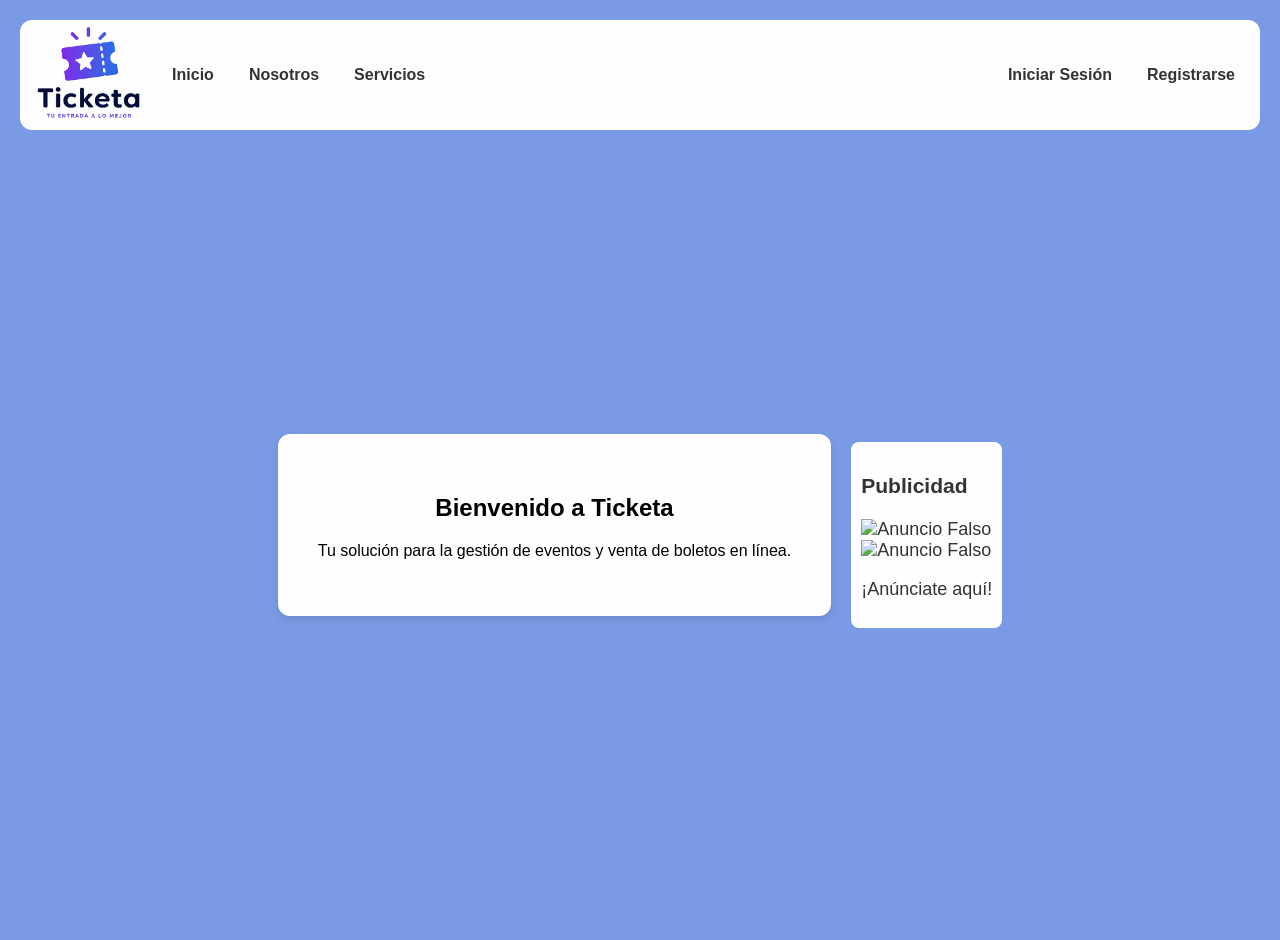
==== HTML/Index.html @ 2849db18 "Separados incio y crear" ====
<!DOCTYPE html>
<html lang="en">

<head>
    <meta charset="UTF-8">
    <meta name="viewport" content="width=device-width, initial-scale=1.0">
    <title>Ticketa</title>
    <link rel="stylesheet" href="../CSS/DiseñoIndex.css">
</head>


<header>
    <nav class="navbar">
        <img src="../IMAGENES/Imagotipo 2.png" alt="Logo" class="logo">

        <ul class="Izquierda">
            <li><a href="Index.html">Inicio</a></li>
            <li><a href="Nosotros.html">Nosotros</a></li>
            <li><a href="Servicios.html">Servicios</a></li>
        </ul>

        <ul class="Derecha">
            <li><a class="Inicio" href="IniciarS.html">Iniciar Sesión</a></li>
            <li><a class="Crear" href="Registro.html">Registrarse</a></li>  
        </ul>

    </nav>
</header>

<!--Cintura del proyecto-->
<body>
    
   <main class="CuerpoPrincipal">

        <section class="CuerpoCentro">
            <h1>Bienvenido a Ticketa</h1>
            <p>Tu solución para la gestión de eventos y venta de boletos en línea.</p>
        </section>

        <aside class="Publicidad">
            <h3>Publicidad</h3>
        <div class="Publi1">
            <img src="../imagenes/Publi1.jpg" alt="Anuncio Falso">
        </div>
        <div class="Publi2">
             <img src="../imagenes/Publi2.jpg" alt="Anuncio Falso">
            <p>¡Anúnciate aquí!</p>
        </div>
        </aside>
    </main>

</body>
</html>
---- CSS/DiseñoIndex.css ----
header{
    background-color: #FEFEFE;
    color: white;
    padding: 5px;
    text-align: center;
    gap : 5px;
    border-bottom-left-radius: 12px;
    border-bottom-right-radius: 12px;
    border-top-left-radius: 12px;
    border-top-right-radius: 12px;
}

.logo{
    width: auto;
    height: 100px;
}

.navbar{
    display: flex;
    align-items: center;
    justify-content: normal;
    gap: 20px;
}

header ul {
    list-style: none;
    margin: 0;
    padding: 0;
    display: flex;
    gap: 35px;
}

header ul li a {
    text-decoration: none;
    color: #333333;
    font-family: Arial, sans-serif;
    font-weight: bold;
    font-size: 16px;
    transition: color 0.2s;
}

header ul li a:hover {
    color: #0076fe;
    text-decoration: none;
}

.Inicio{

    aling-items: right;
}

.Derecha{
    margin-left: auto;
    padding-right: 20px;
}

/* Cintura del proyecto ------------------------------*/
body {
    font-family: Arial, sans-serif;
    margin: 0;
    padding: 20px;
    background-color: #7a9ae5;
}

.CuerpoPrincipal {
    display: flex;
    justify-content: center;
    align-items: center;
    min-height: calc(100vh - 150px);
    padding: 20px;
    gap: 20px;
}

.CuerpoCentro {
    background-color: #FEFEFE;
    padding: 40px;
    border-radius: 12px;
    box-shadow: 0 4px 8px rgba(0, 0, 0, 0.1);
    text-align: center;
}

.Publicidad {
    margin-top: 20px;
    font-size: 18px;
    color: #333333;
    background-color: #FEFEFE;
    padding: 10px;
    border-radius: 8px;
}

.Publi1 {
    margin-top:auto;
    width: auto;
    height: auto;
}

.Publi2 {
    margin-top:auto;
    width: auto;
    height: auto;
    align-items: center; 
}
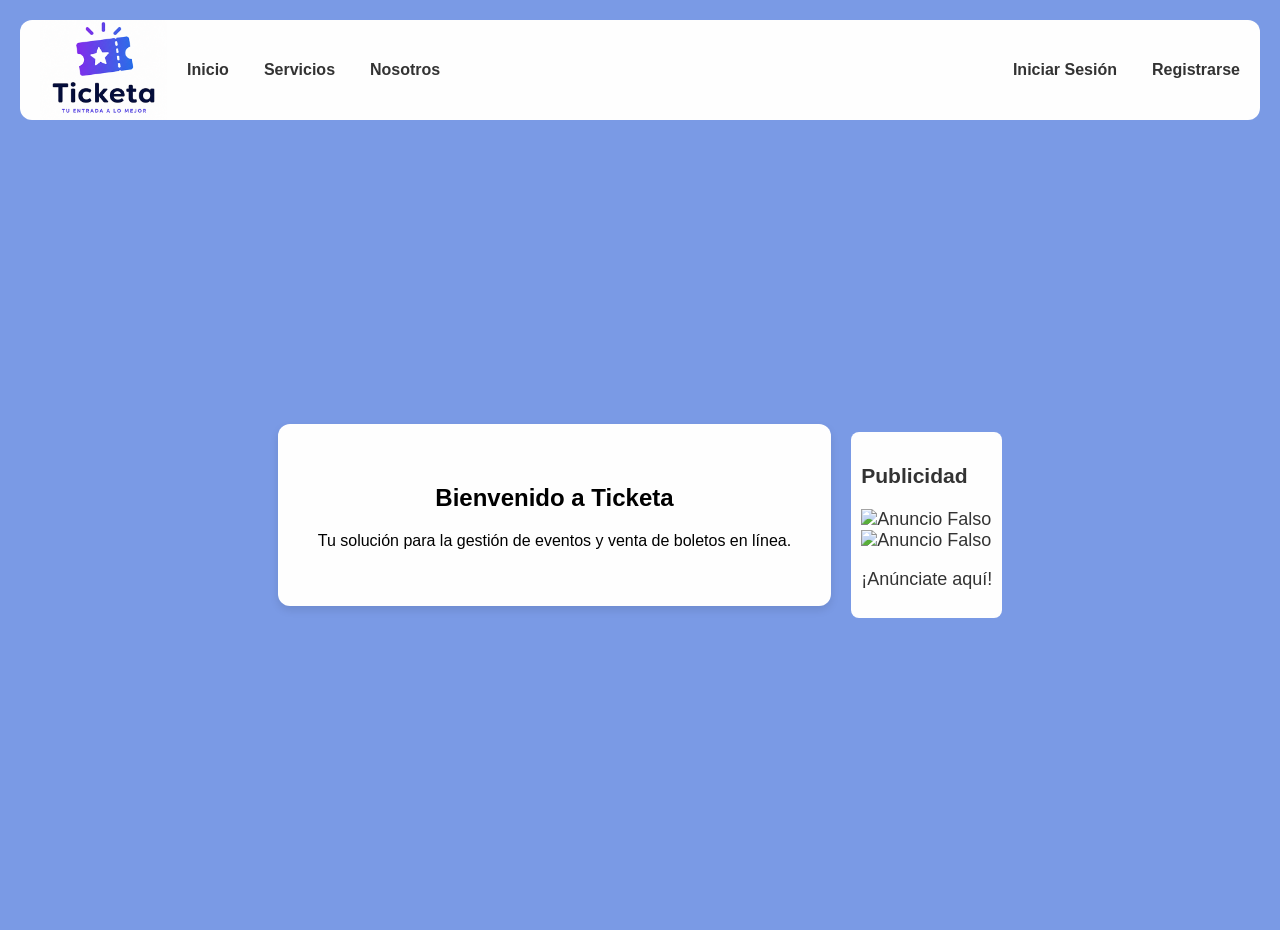
==== commit f2d659a6: "Añadiendo php" ====
--- a/HTML/Index.html
+++ b/HTML/Index.html
@@ -7,7 +7,7 @@
     <title>Ticketa</title>
     <link rel="stylesheet" href="../CSS/DiseñoIndex.css">
 </head>
-
+</body>
 
 <header>
     <nav class="navbar">
@@ -15,8 +15,8 @@
 
         <ul class="Izquierda">
             <li><a href="Index.html">Inicio</a></li>
+            <li><a href="Servicios.html">Servicios</a></li>
             <li><a href="Nosotros.html">Nosotros</a></li>
-            <li><a href="Servicios.html">Servicios</a></li>
         </ul>
 
         <ul class="Derecha">
--- a/CSS/DiseñoIndex.css
+++ b/CSS/DiseñoIndex.css
@@ -1,7 +1,7 @@
 header{
     background-color: #FEFEFE;
     color: white;
-    padding: 5px;
+    padding: 0px;
     text-align: center;
     gap : 5px;
     border-bottom-left-radius: 12px;
@@ -13,6 +13,7 @@
 .logo{
     width: auto;
     height: 100px;
+    padding-left: 20px;
 }
 
 .navbar{
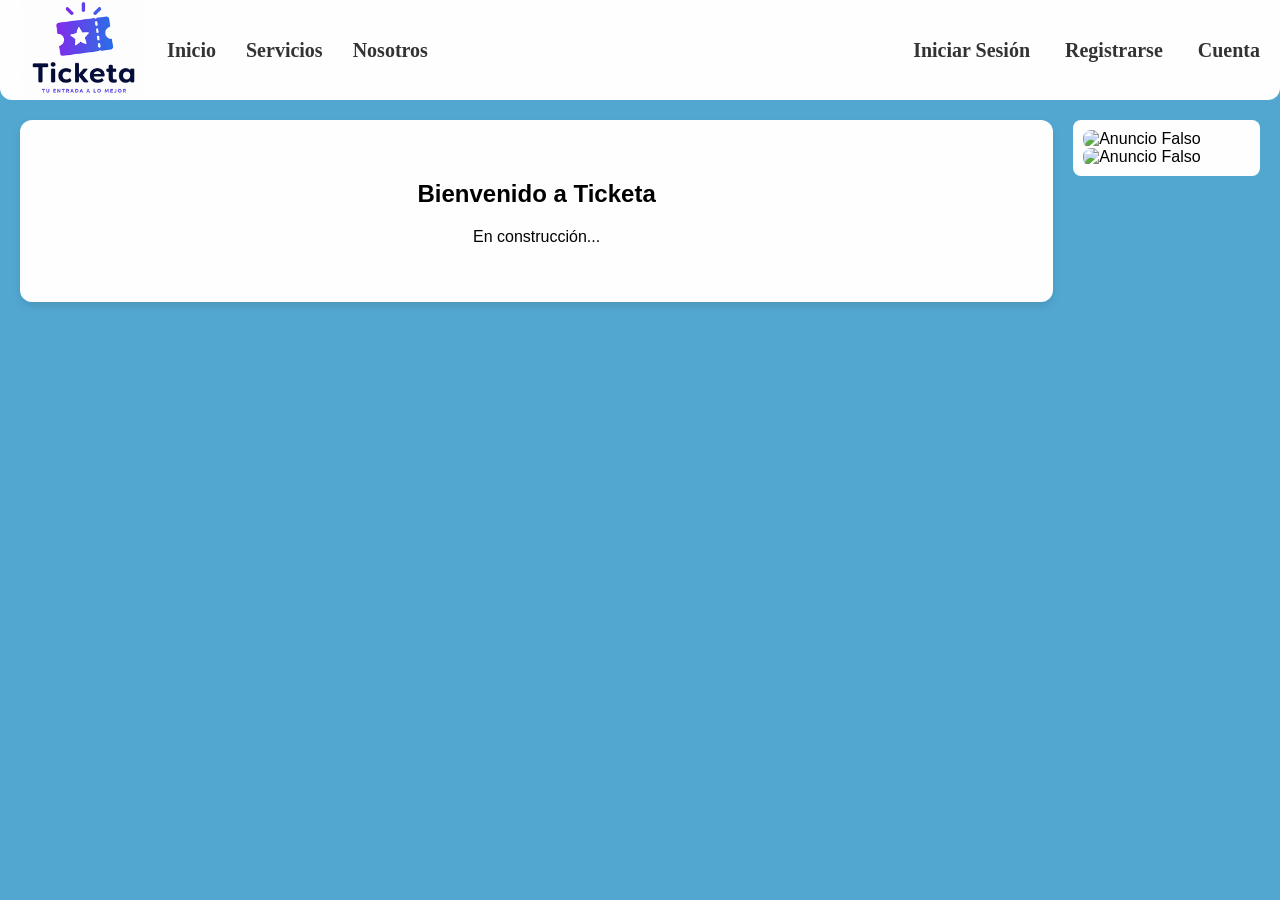
==== commit 96ce8bc6: "Añadiendo detalles y decoraciones" ====
--- a/HTML/Index.html
+++ b/HTML/Index.html
@@ -7,7 +7,6 @@
     <title>Ticketa</title>
     <link rel="stylesheet" href="../CSS/DiseñoIndex.css">
 </head>
-</body>
 
 <header>
     <nav class="navbar">
@@ -19,9 +18,11 @@
             <li><a href="Nosotros.html">Nosotros</a></li>
         </ul>
 
-        <ul class="Derecha">
-            <li><a class="Inicio" href="IniciarS.html">Iniciar Sesión</a></li>
-            <li><a class="Crear" href="Registro.html">Registrarse</a></li>  
+        <ul class="Derecha" id="menu-auth">
+            <li class="invitado"><a class="Inicio" href="IniciarS.html">Iniciar Sesión</a></li>
+            <li class="invitado"><a class="Crear" href="Registro.html">Registrarse</a></li>  
+    
+            <li class="usuario-registrado hidden"><a class="MiCuenta" href="Perfil.html">Cuenta</a></li>
         </ul>
 
     </nav>
@@ -34,19 +35,18 @@
 
         <section class="CuerpoCentro">
             <h1>Bienvenido a Ticketa</h1>
-            <p>Tu solución para la gestión de eventos y venta de boletos en línea.</p>
+            <p>En construcción...</p>
         </section>
 
         <aside class="Publicidad">
-            <h3>Publicidad</h3>
         <div class="Publi1">
             <img src="../imagenes/Publi1.jpg" alt="Anuncio Falso">
         </div>
         <div class="Publi2">
              <img src="../imagenes/Publi2.jpg" alt="Anuncio Falso">
-            <p>¡Anúnciate aquí!</p>
         </div>
         </aside>
+        <script src="../JS/Index.js"></script>
     </main>
 
 </body>
--- a/CSS/DiseñoIndex.css
+++ b/CSS/DiseñoIndex.css
@@ -6,8 +6,6 @@
     gap : 5px;
     border-bottom-left-radius: 12px;
     border-bottom-right-radius: 12px;
-    border-top-left-radius: 12px;
-    border-top-right-radius: 12px;
 }
 
 .logo{
@@ -23,6 +21,12 @@
     gap: 20px;
 }
 
+.Izquierda{
+    display: flex;
+    align-items: center;
+    gap: 30px;
+}
+
 header ul {
     list-style: none;
     margin: 0;
@@ -34,9 +38,9 @@
 header ul li a {
     text-decoration: none;
     color: #333333;
-    font-family: Arial, sans-serif;
+    font-family: cursive;
     font-weight: bold;
-    font-size: 16px;
+    font-size: 20px;
     transition: color 0.2s;
 }
 
@@ -47,7 +51,7 @@
 
 .Inicio{
 
-    aling-items: right;
+    align-items: right;
 }
 
 .Derecha{
@@ -59,20 +63,21 @@
 body {
     font-family: Arial, sans-serif;
     margin: 0;
-    padding: 20px;
-    background-color: #7a9ae5;
+    padding: 0px;
+    background-color: #52a7d1;
 }
 
 .CuerpoPrincipal {
     display: flex;
     justify-content: center;
-    align-items: center;
+    align-items: flex-start;
     min-height: calc(100vh - 150px);
     padding: 20px;
     gap: 20px;
 }
 
 .CuerpoCentro {
+    flex: 4;
     background-color: #FEFEFE;
     padding: 40px;
     border-radius: 12px;
@@ -81,23 +86,30 @@
 }
 
 .Publicidad {
-    margin-top: 20px;
-    font-size: 18px;
-    color: #333333;
+    flex: 0.7;
+    margin-top: 0px;
     background-color: #FEFEFE;
     padding: 10px;
+    border-radius: 8px;
+    align-items: center;
+}
+
+.Publicidad img {
+    width: 100%;
+    height: auto;
     border-radius: 8px;
 }
 
 .Publi1 {
     margin-top:auto;
-    width: auto;
+    max-width: 200px;
     height: auto;
+    margin: 0px;
 }
 
 .Publi2 {
     margin-top:auto;
-    width: auto;
+    max-width: 200px;
     height: auto;
-    align-items: center; 
+    margin: 0px;
 }
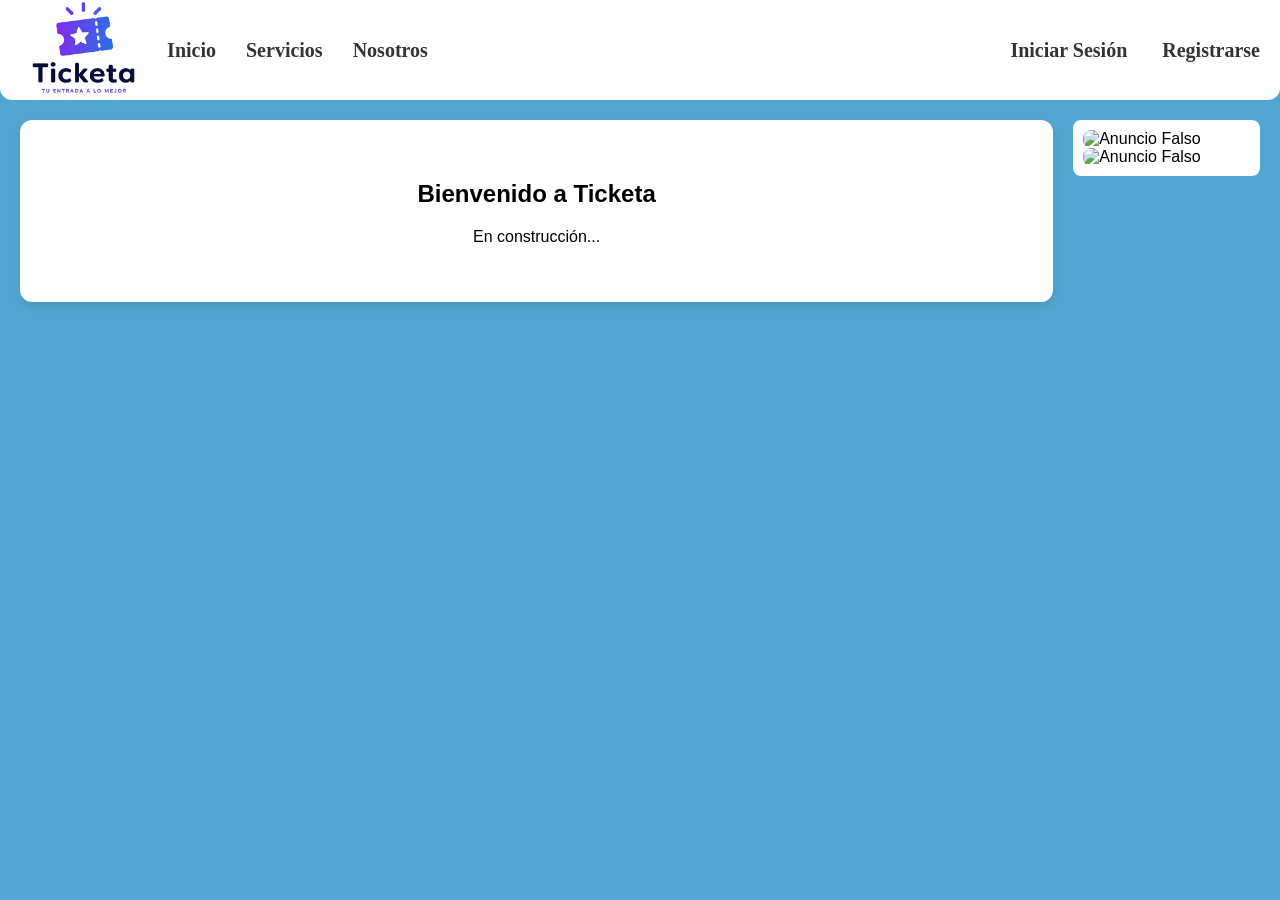
==== commit e5335419: "Ya funciona cerrar sesion" ====
--- a/HTML/Index.html
+++ b/HTML/Index.html
@@ -19,11 +19,17 @@
         </ul>
 
         <ul class="Derecha" id="menu-auth">
-            <li class="invitado"><a class="Inicio" href="IniciarS.html">Iniciar Sesión</a></li>
-            <li class="invitado"><a class="Crear" href="Registro.html">Registrarse</a></li>  
+    <li class="invitado"><a class="Inicio" href="IniciarS.html">Iniciar Sesión</a></li>
+    <li class="invitado"><a class="Crear" href="Registro.html">Registrarse</a></li>   
     
-            <li class="usuario-registrado hidden"><a class="MiCuenta" href="Perfil.html">Cuenta</a></li>
-        </ul>
+    <li class="usuario-registrado hidden dropdown">
+        <a class="MiCuenta" href="#">Cuenta</a>
+        <div class="dropdown-content">
+            <a href="Perfil.html">Mi Perfil</a>
+            <a href="../PHP/CerrarS.php" class="btn-cerrar">Cerrar Sesión</a>
+        </div>
+    </li>
+</ul>
 
     </nav>
 </header>
--- a/CSS/DiseñoIndex.css
+++ b/CSS/DiseñoIndex.css
@@ -112,4 +112,46 @@
     max-width: 200px;
     height: auto;
     margin: 0px;
+}
+
+.hidden {
+    display: none !important;
+}
+
+.dropdown {
+    position: relative;
+    display: inline-block;
+}
+
+.dropdown-content {
+    display: none; /* Empieza oculta */
+    position: absolute;
+    right: 0; /* Se alinea al borde derecho del botón */
+    background-color: #FEFEFE;
+    min-width: 160px;
+    box-shadow: 0px 8px 16px rgba(0,0,0,0.15);
+    border-radius: 8px;
+    z-index: 1000;
+    margin-top: 10px;
+    padding: 5px 0;
+}
+
+.dropdown-content a {
+    color: #333333;
+    padding: 12px 16px;
+    text-decoration: none;
+    display: block;
+    font-family: Arial, sans-serif;
+    font-size: 14px;
+    text-align: left;
+    transition: background-color 0.2s;
+}
+
+.dropdown-content a:hover {
+    background-color: #f1f1f1;
+    color: #0076fe;
+}
+
+.dropdown-content.show {
+    display: block;
 }
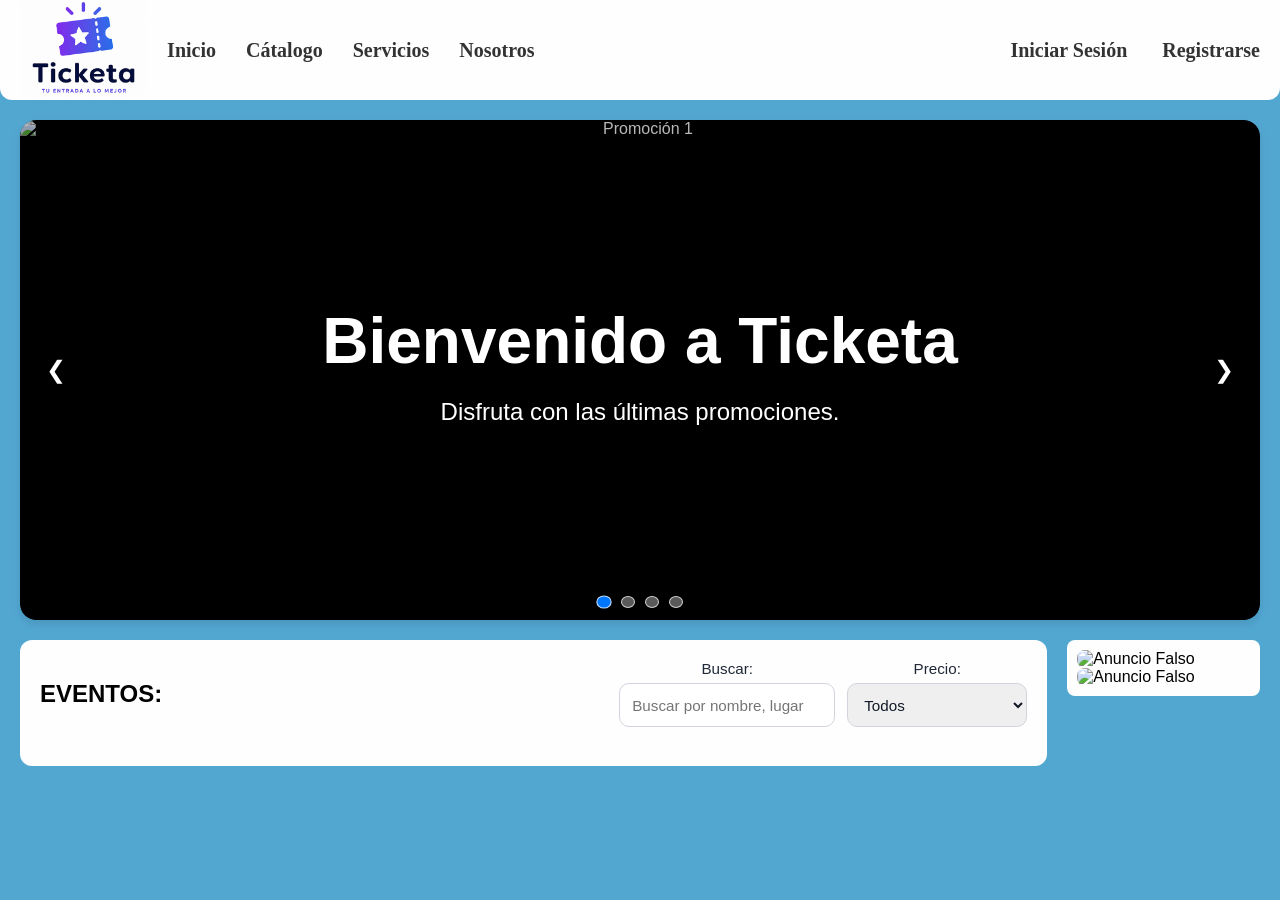
==== commit 59f9107d: "Avanzando avanzando Co-authored-by: Jezeszz <Jezeszz@users.noreply.github.com>" ====
--- a/HTML/Index.html
+++ b/HTML/Index.html
@@ -14,46 +14,116 @@
 
         <ul class="Izquierda">
             <li><a href="Index.html">Inicio</a></li>
+            <li><a href="Catalogo.html">Cátalogo</a></li>
             <li><a href="Servicios.html">Servicios</a></li>
             <li><a href="Nosotros.html">Nosotros</a></li>
         </ul>
 
         <ul class="Derecha" id="menu-auth">
-    <li class="invitado"><a class="Inicio" href="IniciarS.html">Iniciar Sesión</a></li>
-    <li class="invitado"><a class="Crear" href="Registro.html">Registrarse</a></li>   
-    
-    <li class="usuario-registrado hidden dropdown">
-        <a class="MiCuenta" href="#">Cuenta</a>
-        <div class="dropdown-content">
-            <a href="Perfil.html">Mi Perfil</a>
-            <a href="../PHP/CerrarS.php" class="btn-cerrar">Cerrar Sesión</a>
-        </div>
-    </li>
-</ul>
+            <li class="invitado"><a class="Inicio" href="IniciarS.html">Iniciar Sesión</a></li>
+            <li class="invitado"><a class="Crear" href="Registro.html">Registrarse</a></li>
+
+            <li class="usuario-registrado hidden">
+                <a class="MiCarro" href="Carrito.html"
+                    style="background-color: #0076fe; color: white; padding: 8px 15px; border-radius: 6px; font-weight: bold; text-decoration: none;">Carrito</a>
+            </li>
+
+            <li class="opcion-admin hidden">
+                <a class="MiCuenta" href="PanelA.html" style="color: #ff3b30; font-weight: bold;">Panel Admin</a>
+            </li>
+
+            <li class="usuario-registrado hidden dropdown">
+                <a class="MiCuenta" href="#">Cuenta</a>
+                <div class="dropdown-content">
+                    <a href="Perfil.html">Mi Perfil</a>
+                    <a href="../PHP/CerrarS.php" class="btn-cerrar">Cerrar Sesión</a>
+                </div>
+            </li>
+        </ul>
 
     </nav>
 </header>
 
 <!--Cintura del proyecto-->
+
 <body>
-    
-   <main class="CuerpoPrincipal">
+
+    <main class="CuerpoPrincipal">
 
         <section class="CuerpoCentro">
             <h1>Bienvenido a Ticketa</h1>
-            <p>En construcción...</p>
+            <p>Disfruta con las últimas promociones.</p>
+
+            <div class="carousel" id="imageCarousel">
+                <div class="carousel-slide active">
+                    <img src="../IMAGENES/Bruh/1780882210_Publi2.jpg" alt="Promoción 1">
+                </div>
+                <div class="carousel-slide">
+                    <img src="../IMAGENES/Bruh/1780892263_brr brr.jpg" alt="Promoción 2">
+                </div>
+                <div class="carousel-slide">
+                    <img src="../IMAGENES/Bruh/1780943738_Increible.jpg" alt="Promoción 3">
+                </div>
+                <div class="carousel-slide">
+                    <img src="../IMAGENES/Bruh/1780944933_HGLn31mbgAABGY-.jpg" alt="Promoción 4">
+                </div>
+                <button class="carousel-button prev" type="button">&#10094;</button>
+                <button class="carousel-button next" type="button">&#10095;</button>
+                <div class="carousel-indicators">
+                    <button class="carousel-indicator active" data-slide="0" type="button"></button>
+                    <button class="carousel-indicator" data-slide="1" type="button"></button>
+                    <button class="carousel-indicator" data-slide="2" type="button"></button>
+                    <button class="carousel-indicator" data-slide="3" type="button"></button>
+                </div>
+            </div>
         </section>
 
-        <aside class="Publicidad">
-        <div class="Publi1">
-            <img src="../imagenes/Publi1.jpg" alt="Anuncio Falso">
+        <div class="CuerpoInferior">
+
+            <section class="CuerpoInferior-izquierda">
+                <div class="eventos-panel">
+                    <div class="eventos-header">
+                        <h1>EVENTOS:</h1>
+                        <div class="filtro-eventos">
+                            <div class="busqueda-eventos">
+                                <label for="busqueda-eventos-input">Buscar:</label>
+                                <input id="busqueda-eventos-input" type="search"
+                                    placeholder="Buscar por nombre, lugar o descripción">
+                            </div>
+                            <div class="precio-eventos">
+                                <label for="precio-eventos-select">Precio:</label>
+                                <select id="precio-eventos-select">
+                                    <option value="">Todos</option>
+                                    <option value="0-100">Hasta $100</option>
+                                    <option value="101-200">$101 - $200</option>
+                                    <option value="201-300">$201 - $300</option>
+                                    <option value="301-500">$301 - $500</option>
+                                    <option value="501-">Más de $500</option>
+                                </select>
+                            </div>
+                        </div>
+                    </div>
+                    <div class="contenedorE" id="contenedor-eventos"></div>
+                    <p class="sin-resultados hidden" id="sin-resultados">No se encontraron eventos con esos criterios.
+                    </p>
+                </div>
+            </section>
+
+            <aside class="Publicidad">
+                <div class="Publi1">
+                    <img src="../imagenes/Publi1.jpg" alt="Anuncio Falso">
+                </div>
+                <div class="Publi2">
+                    <img src="../imagenes/Publi2.jpg" alt="Anuncio Falso">
+                </div>
+            </aside>
+
         </div>
-        <div class="Publi2">
-             <img src="../imagenes/Publi2.jpg" alt="Anuncio Falso">
-        </div>
-        </aside>
+
+        <script src="../JS/FiltradoEventos.js"></script>
         <script src="../JS/Index.js"></script>
     </main>
 
 </body>
+
 </html>
--- a/CSS/DiseñoIndex.css
+++ b/CSS/DiseñoIndex.css
@@ -1,27 +1,27 @@
-header{
+header {
     background-color: #FEFEFE;
     color: white;
     padding: 0px;
     text-align: center;
-    gap : 5px;
+    gap: 5px;
     border-bottom-left-radius: 12px;
     border-bottom-right-radius: 12px;
 }
 
-.logo{
+.logo {
     width: auto;
     height: 100px;
     padding-left: 20px;
 }
 
-.navbar{
+.navbar {
     display: flex;
     align-items: center;
     justify-content: normal;
     gap: 20px;
 }
 
-.Izquierda{
+.Izquierda {
     display: flex;
     align-items: center;
     gap: 30px;
@@ -49,12 +49,12 @@
     text-decoration: none;
 }
 
-.Inicio{
+.Inicio {
 
     align-items: right;
 }
 
-.Derecha{
+.Derecha {
     margin-left: auto;
     padding-right: 20px;
 }
@@ -69,20 +69,190 @@
 
 .CuerpoPrincipal {
     display: flex;
-    justify-content: center;
-    align-items: flex-start;
+    flex-direction: column;
     min-height: calc(100vh - 150px);
     padding: 20px;
     gap: 20px;
 }
 
 .CuerpoCentro {
+    position: relative;
+    background-color: transparent;
+    display: flex;
+    flex-direction: column;
+    align-items: center;
+    justify-content: center;
+    padding: 40px;
+    border-radius: 16px;
+    box-shadow: 0 4px 8px rgba(0, 0, 0, 0.1);
+    text-align: center;
+    overflow: hidden;
+    min-height: 420px;
+    color: #FFFFFF;
+}
+
+.CuerpoCentro h1,
+.CuerpoCentro p {
+    position: relative;
+    z-index: 3;
+    margin: 0 auto;
+    max-width: 860px;
+}
+
+.CuerpoCentro h1 {
+    font-size: clamp(2.8rem, 5vw, 4.4rem);
+    line-height: 1.05;
+    margin-bottom: 18px;
+}
+
+.CuerpoCentro p {
+    font-size: clamp(1.1rem, 2vw, 1.5rem);
+    line-height: 1.6;
+}
+
+.CuerpoInferior {
+    display: flex;
+    gap: 20px;
+    width: 100%;
+    align-items: flex-start;
+}
+
+.CuerpoInferior-izquierda {
     flex: 4;
     background-color: #FEFEFE;
-    padding: 40px;
+    gap: 20px;
     border-radius: 12px;
-    box-shadow: 0 4px 8px rgba(0, 0, 0, 0.1);
     text-align: center;
+    width: 100%;
+    padding: 20px;
+    box-sizing: border-box;
+}
+
+.eventos-panel {
+    display: flex;
+    flex-direction: column;
+    gap: 18px;
+}
+
+.eventos-header {
+    display: flex;
+    flex-wrap: wrap;
+    align-items: center;
+    justify-content: space-between;
+    gap: 18px;
+}
+
+.filtro-eventos {
+    display: flex;
+    flex-wrap: wrap;
+    gap: 12px;
+    align-items: center;
+    justify-content: flex-end;
+}
+
+.filtro-eventos label {
+    display: block;
+    font-size: 0.95rem;
+    color: #1f2937;
+    margin-bottom: 6px;
+}
+
+.busqueda-eventos,
+.categoria-eventos,
+.precio-eventos {
+    display: flex;
+    flex-direction: column;
+    min-width: 180px;
+}
+
+.busqueda-eventos input,
+.categoria-eventos select,
+.precio-eventos select {
+    width: 100%;
+    padding: 10px 12px;
+    border: 1px solid #d1d5db;
+    border-radius: 10px;
+    font-size: 0.95rem;
+    color: #111827;
+    outline: none;
+    transition: border-color 0.2s ease, box-shadow 0.2s ease;
+    box-sizing: border-box;
+    min-height: 44px;
+}
+
+.busqueda-eventos input:focus,
+.categoria-eventos select:focus,
+.precio-eventos select:focus {
+    border-color: #3b82f6;
+    box-shadow: 0 0 0 3px rgba(59, 130, 246, 0.12);
+}
+
+.sin-resultados {
+    margin: 0;
+    color: #6b7280;
+    font-size: 0.98rem;
+}
+
+.contenedorE {
+    display: grid;
+    grid-template-columns: repeat(auto-fit, minmax(280px, 1fr));
+    gap: 20px;
+    width: 100%;
+}
+
+.tarjeta-evento-guardado {
+    display: flex;
+    flex-direction: column;
+    background: #ffffff;
+    border-radius: 12px;
+    overflow: hidden;
+    box-shadow: 0 4px 10px rgba(0, 0, 0, 0.12);
+    border: 1px solid #e6e6e6;
+    text-align: left;
+    text-decoration: none;
+    color: inherit;
+    transition: transform 0.2s ease, box-shadow 0.2s ease;
+}
+
+.tarjeta-evento-guardado:hover {
+    transform: translateY(-4px);
+    box-shadow: 0 10px 18px rgba(0, 0, 0, 0.16);
+}
+
+.tarjeta-evento-guardado img {
+    transition: transform 0.3s ease;
+}
+
+.tarjeta-evento-guardado:hover img {
+    transform: scale(1.02);
+}
+
+.evento-texto {
+    padding: 15px;
+}
+
+.evento-texto h2 {
+    margin: 0 0 10px;
+    font-size: 18px;
+    color: #1f2937;
+}
+
+.evento-texto p {
+    margin: 6px 0;
+    color: #4b5563;
+    font-size: 14px;
+}
+
+.evento-foto img {
+    width: 100%;
+    height: 180px;
+    object-fit: cover;
+    display: block;
+    cursor: pointer;
+}
+
+.evento-imagen-link {
+    display: block;
 }
 
 .Publicidad {
@@ -101,19 +271,136 @@
 }
 
 .Publi1 {
-    margin-top:auto;
+    margin-top: auto;
     max-width: 200px;
     height: auto;
     margin: 0px;
 }
 
 .Publi2 {
-    margin-top:auto;
+    margin-top: auto;
     max-width: 200px;
     height: auto;
     margin: 0px;
 }
 
+.carousel {
+    position: absolute;
+    inset: 0;
+    width: 100%;
+    height: 100%;
+    max-width: none;
+    margin: 0;
+    border-radius: 16px;
+    overflow: hidden;
+    box-shadow: 0 12px 30px rgba(0, 0, 0, 0.18);
+    background: #000;
+    z-index: 0;
+}
+
+.carousel::before {
+    content: "";
+    position: absolute;
+    inset: 0;
+    background: rgba(0, 0, 0, 0.28);
+    z-index: 1;
+}
+
+.carousel-slide {
+    display: none;
+    width: 100%;
+    height: 100%;
+    position: absolute;
+    top: 0;
+    left: 0;
+}
+
+.carousel-slide.active {
+    display: block;
+}
+
+.carousel-slide img {
+    width: 100%;
+    height: 100%;
+    object-fit: cover;
+    display: block;
+}
+
+.carousel-button,
+.carousel-indicators {
+    opacity: 1;
+    pointer-events: auto;
+}
+
+.carousel-button {
+    position: absolute;
+    top: 50%;
+    transform: translateY(-50%);
+    width: 48px;
+    height: 48px;
+    border: none;
+    border-radius: 50%;
+    background: rgba(0, 0, 0, 0.65);
+    color: #ffffff;
+    font-size: 24px;
+    cursor: pointer;
+    z-index: 3;
+    display: flex;
+    align-items: center;
+    justify-content: center;
+    transition: background-color 0.2s, transform 0.2s;
+}
+
+.carousel-button:hover {
+    background: rgba(0, 0, 0, 0.65);
+}
+
+.carousel-button.prev {
+    left: 12px;
+}
+
+.carousel-button.next {
+    right: 12px;
+}
+
+.carousel-indicators {
+    position: absolute;
+    left: 50%;
+    bottom: 12px;
+    transform: translateX(-50%);
+    display: flex;
+    gap: 10px;
+    z-index: 2;
+}
+
+.carousel-indicator {
+    width: 12px;
+    height: 12px;
+    border-radius: 50%;
+    border: 1px solid rgba(255, 255, 255, 0.75);
+    background: rgba(255, 255, 255, 0.35);
+    cursor: pointer;
+    transition: background 0.2s, transform 0.2s;
+}
+
+.carousel-indicator.active {
+    background: #0076fe;
+    transform: scale(1.1);
+}
+
+@media (max-width: 768px) {
+    .carousel-slide {
+        height: 240px;
+    }
+
+    .carousel-button {
+        width: 36px;
+        height: 36px;
+        font-size: 18px;
+    }
+}
+
+/*Header sobre todo ------------------------------*/
 .hidden {
     display: none !important;
 }
@@ -124,12 +411,12 @@
 }
 
 .dropdown-content {
-    display: none; /* Empieza oculta */
-    position: absolute;
-    right: 0; /* Se alinea al borde derecho del botón */
+    display: none;
+    position: absolute;
+    right: 0;
     background-color: #FEFEFE;
     min-width: 160px;
-    box-shadow: 0px 8px 16px rgba(0,0,0,0.15);
+    box-shadow: 0px 8px 16px rgba(0, 0, 0, 0.15);
     border-radius: 8px;
     z-index: 1000;
     margin-top: 10px;
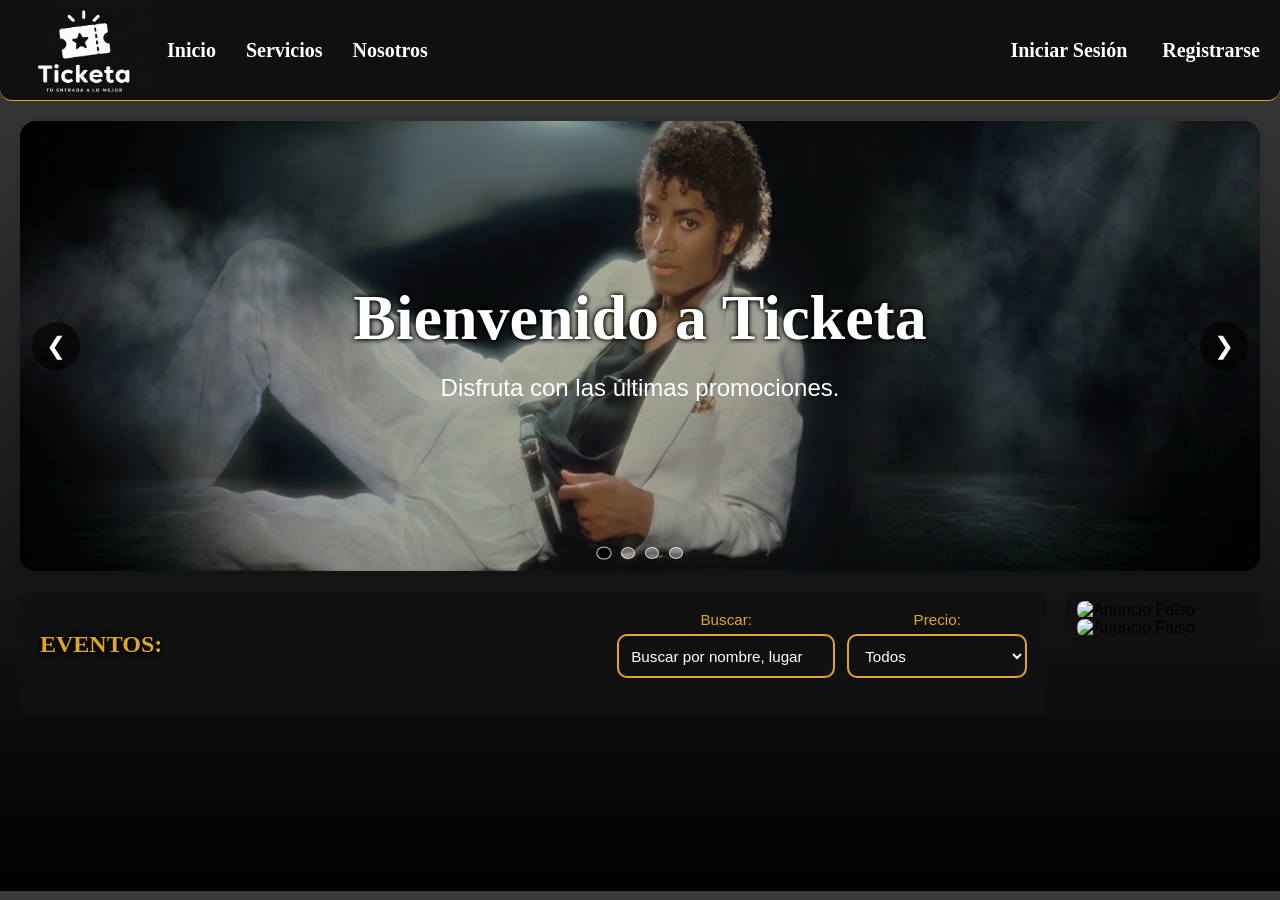
==== commit 3b2b7847: "FIn. Se cambio en gran parte el frontend, sobre todo los colores principales del proyecto Co-authore" ====
--- a/HTML/Index.html
+++ b/HTML/Index.html
@@ -10,11 +10,10 @@
 
 <header>
     <nav class="navbar">
-        <img src="../IMAGENES/Imagotipo 2.png" alt="Logo" class="logo">
+        <img src="../IMAGENES/Ticketa2.png" alt="Logo" class="logo">
 
         <ul class="Izquierda">
             <li><a href="Index.html">Inicio</a></li>
-            <li><a href="Catalogo.html">Cátalogo</a></li>
             <li><a href="Servicios.html">Servicios</a></li>
             <li><a href="Nosotros.html">Nosotros</a></li>
         </ul>
@@ -25,11 +24,11 @@
 
             <li class="usuario-registrado hidden">
                 <a class="MiCarro" href="Carrito.html"
-                    style="background-color: #0076fe; color: white; padding: 8px 15px; border-radius: 6px; font-weight: bold; text-decoration: none;">Carrito</a>
+                    style="background-color: #10437e; color: white; padding: 8px 15px; border-radius: 6px; font-weight: bold; text-decoration: none;">Carrito</a>
             </li>
 
             <li class="opcion-admin hidden">
-                <a class="MiCuenta" href="PanelA.html" style="color: #ff3b30; font-weight: bold;">Panel Admin</a>
+                <a class="MiCuenta" href="PanelA.html" style="color: #dda72a; font-weight: bold;">Panel Admin</a>
             </li>
 
             <li class="usuario-registrado hidden dropdown">
@@ -56,18 +55,18 @@
 
             <div class="carousel" id="imageCarousel">
                 <div class="carousel-slide active">
-                    <img src="../IMAGENES/Bruh/1780882210_Publi2.jpg" alt="Promoción 1">
+                    <img src="../IMAGENES/Carrusel/Heeeheeee.png" alt="Promoción 1">
                 </div>
                 <div class="carousel-slide">
-                    <img src="../IMAGENES/Bruh/1780892263_brr brr.jpg" alt="Promoción 2">
+                    <img src="../IMAGENES/Carrusel/Waza2.png" max-widht 10px; alt="Promoción 2">
                 </div>
                 <div class="carousel-slide">
-                    <img src="../IMAGENES/Bruh/1780943738_Increible.jpg" alt="Promoción 3">
+                    <img src="../IMAGENES/Carrusel/J2.png" alt="Promoción 3">
                 </div>
                 <div class="carousel-slide">
-                    <img src="../IMAGENES/Bruh/1780944933_HGLn31mbgAABGY-.jpg" alt="Promoción 4">
+                    <img src="../IMAGENES/Carrusel/Bombita2.png" alt="Promoción 4">
                 </div>
-                <button class="carousel-button prev" type="button">&#10094;</button>
+                <button class="carousel-button prev" type="button">&#10094;</button>/*Lo de rojo es un icono, la flechita*/
                 <button class="carousel-button next" type="button">&#10095;</button>
                 <div class="carousel-indicators">
                     <button class="carousel-indicator active" data-slide="0" type="button"></button>
@@ -119,7 +118,6 @@
             </aside>
 
         </div>
-
         <script src="../JS/FiltradoEventos.js"></script>
         <script src="../JS/Index.js"></script>
     </main>
--- a/CSS/DiseñoIndex.css
+++ b/CSS/DiseñoIndex.css
@@ -1,9 +1,10 @@
 header {
-    background-color: #FEFEFE;
+    background-color: #101011;
     color: white;
     padding: 0px;
     text-align: center;
     gap: 5px;
+    border-bottom: 1px solid #dda72a;
     border-bottom-left-radius: 12px;
     border-bottom-right-radius: 12px;
 }
@@ -37,7 +38,7 @@
 
 header ul li a {
     text-decoration: none;
-    color: #333333;
+    color: white;
     font-family: cursive;
     font-weight: bold;
     font-size: 20px;
@@ -64,7 +65,7 @@
     font-family: Arial, sans-serif;
     margin: 0;
     padding: 0px;
-    background-color: #52a7d1;
+    background: linear-gradient(to bottom, #3b3b3c, #000000);
 }
 
 .CuerpoPrincipal {
@@ -75,6 +76,24 @@
     gap: 20px;
 }
 
+.CuerpoPrincipal p{
+
+    font-size: 50px;
+    color: white;
+    /*Esto añade un borde de colores al texto, muy bonito*/
+
+    font-family: Arial;
+}
+
+.CuerpoPrincipal h1{
+
+    /*Esto añade un borde de colores al texto, muy bonito*/
+    /*-webkit-text-stroke: 1px #000000;*/
+    /*Y este añade brillo, pues son sombras pero se ven como brillo*/
+    text-shadow: 0 0 5px #000000, 0 0 5px #000000;
+    font-family: Pacifico;
+}
+
 .CuerpoCentro {
     position: relative;
     background-color: transparent;
@@ -82,17 +101,21 @@
     flex-direction: column;
     align-items: center;
     justify-content: center;
-    padding: 40px;
     border-radius: 16px;
     box-shadow: 0 4px 8px rgba(0, 0, 0, 0.1);
     text-align: center;
     overflow: hidden;
     min-height: 420px;
+    color: #101011;
+    height: 450px;
+    width: 100%;
+    box-sizing: border-box; 
     color: #FFFFFF;
 }
 
 .CuerpoCentro h1,
 .CuerpoCentro p {
+    font-size: clamp(2.2rem, 4vw, 3.5rem);
     position: relative;
     z-index: 3;
     margin: 0 auto;
@@ -105,6 +128,10 @@
     margin-bottom: 18px;
 }
 
+.CuerpoInferior-izquierda h1{
+    color: #dda72a;
+}
+
 .CuerpoCentro p {
     font-size: clamp(1.1rem, 2vw, 1.5rem);
     line-height: 1.6;
@@ -119,7 +146,7 @@
 
 .CuerpoInferior-izquierda {
     flex: 4;
-    background-color: #FEFEFE;
+    background-color: #101011;
     gap: 20px;
     border-radius: 12px;
     text-align: center;
@@ -153,7 +180,7 @@
 .filtro-eventos label {
     display: block;
     font-size: 0.95rem;
-    color: #1f2937;
+    color: #dda72a;
     margin-bottom: 6px;
 }
 
@@ -161,6 +188,7 @@
 .categoria-eventos,
 .precio-eventos {
     display: flex;
+    color: white;
     flex-direction: column;
     min-width: 180px;
 }
@@ -170,14 +198,22 @@
 .precio-eventos select {
     width: 100%;
     padding: 10px 12px;
-    border: 1px solid #d1d5db;
+    border: 2px solid #dda72a;
     border-radius: 10px;
     font-size: 0.95rem;
-    color: #111827;
+    background-color: #101011;
+    color: #fff;
     outline: none;
     transition: border-color 0.2s ease, box-shadow 0.2s ease;
     box-sizing: border-box;
     min-height: 44px;
+}
+
+.busqueda-eventos input::placeholder,
+.categoria-eventos select::placeholder,
+.precio-eventos select::placeholder {
+    color: #fff;
+    opacity: 1;
 }
 
 .busqueda-eventos input:focus,
@@ -203,14 +239,14 @@
 .tarjeta-evento-guardado {
     display: flex;
     flex-direction: column;
-    background: #ffffff;
+    background: #101011;
     border-radius: 12px;
     overflow: hidden;
     box-shadow: 0 4px 10px rgba(0, 0, 0, 0.12);
-    border: 1px solid #e6e6e6;
+    border: 1px solid #dda72a;
     text-align: left;
     text-decoration: none;
-    color: inherit;
+    color: #fff;
     transition: transform 0.2s ease, box-shadow 0.2s ease;
 }
 
@@ -231,15 +267,22 @@
     padding: 15px;
 }
 
+.evento-texto h2,
+.evento-texto p {
+    color: white;
+}
+
+.precio-eventos-select{
+    border: 1px solid #dda72a;
+}
+
 .evento-texto h2 {
     margin: 0 0 10px;
     font-size: 18px;
-    color: #1f2937;
 }
 
 .evento-texto p {
     margin: 6px 0;
-    color: #4b5563;
     font-size: 14px;
 }
 
@@ -258,7 +301,7 @@
 .Publicidad {
     flex: 0.7;
     margin-top: 0px;
-    background-color: #FEFEFE;
+    background-color: #101011;
     padding: 10px;
     border-radius: 8px;
     align-items: center;
@@ -323,7 +366,13 @@
     width: 100%;
     height: 100%;
     object-fit: cover;
-    display: block;
+    object-position: center;
+}
+
+.carousel-indicator.active {
+    background: white;
+    color: white;
+    transform: scale(1.1);
 }
 
 .carousel-button,
@@ -384,7 +433,7 @@
 }
 
 .carousel-indicator.active {
-    background: #0076fe;
+    background: #000000;
     transform: scale(1.1);
 }
 
